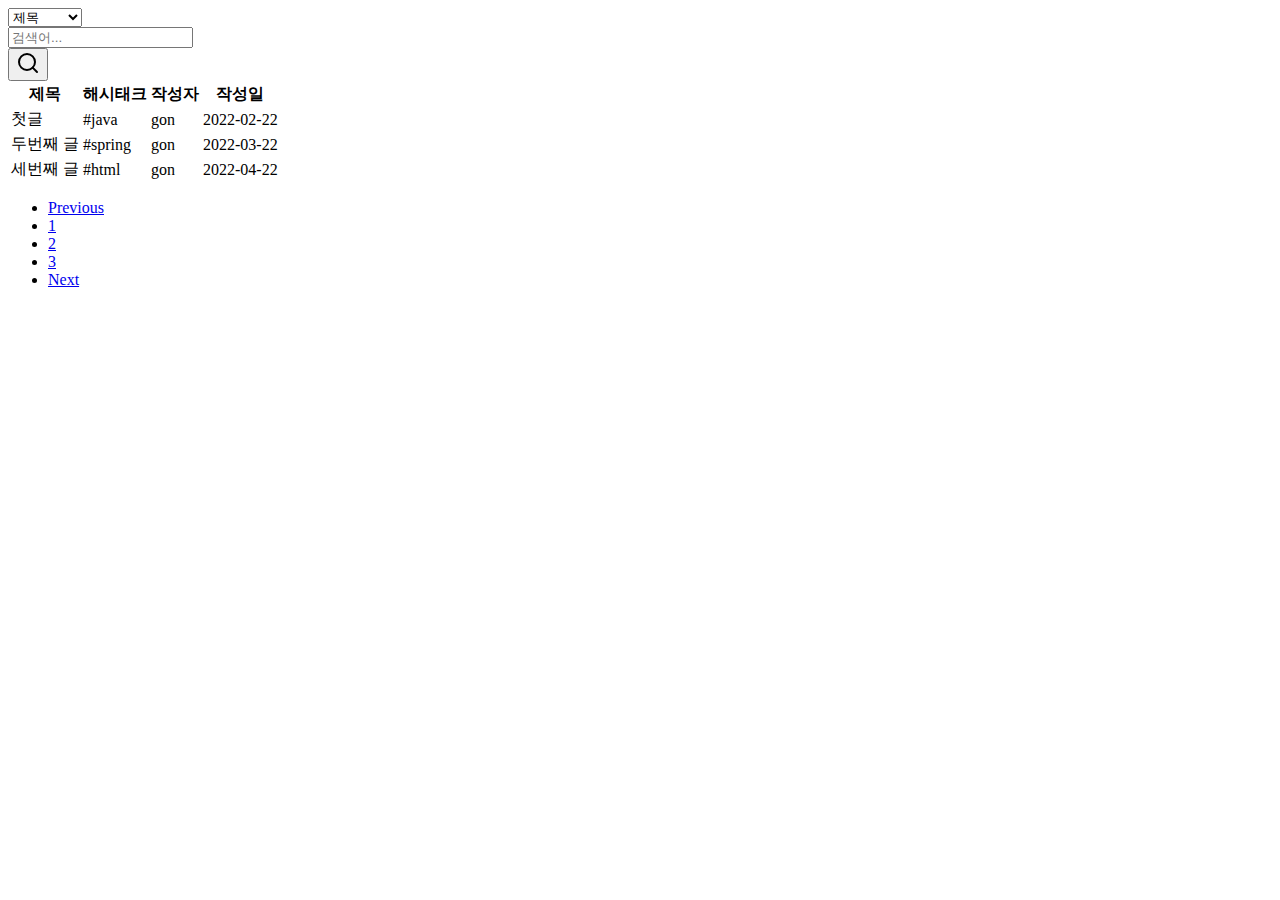
==== src/main/resources/templates/articles/index.html @ cdb36e45 "#16 - 게시판, 게시글 페이지 Bootstrap 예제 code 적용" ====
<!DOCTYPE html>
<html lang="ko">
<head>
    <meta charset="utf-8">
    <meta name="viewport" content="width=device-width, initial-scale=1">
    <meta name="description" content="">
    <meta name="author" content="gon">
    <title>게시판 페이지</title>
    <link href="https://cdn.jsdelivr.net/npm/bootstrap@5.3.2/dist/css/bootstrap.min.css" rel="stylesheet" integrity="sha384-T3c6CoIi6uLrA9TneNEoa7RxnatzjcDSCmG1MXxSR1GAsXEV/Dwwykc2MPK8M2HN" crossorigin="anonymous">
    <link href="/css/search-bar.css" rel="stylesheet">

</head>

<body>
    <header id="header"></header>

    <main>
        <main class="container">

            <div class="row">
                <div class="card card-margin search-form">
                    <div class="card-body p-0">
                        <form id="search-form">
                            <div class="row">
                                <div class="col-12">
                                    <div class="row no-gutters">
                                        <div class="col-lg-3 col-md-3 col-sm-12 p-0">
                                            <label for="search-type" hidden>검색 유형</label>
                                            <select class="form-control" id="search-type" name="searchType">
                                                <option>제목</option>
                                                <option>본문</option>
                                                <option>id</option>
                                                <option>닉네임</option>
                                                <option>해시태그</option>
                                            </select>
                                        </div>
                                        <div class="col-lg-8 col-md-6 col-sm-12 p-0">
                                            <label for="search-value" hidden>검색어</label>
                                            <input type="text" placeholder="검색어..." class="form-control" id="search-value" name="searchValue">
                                        </div>
                                        <div class="col-lg-1 col-md-3 col-sm-12 p-0">
                                            <button type="submit" class="btn btn-base">
                                                <svg xmlns="http://www.w3.org/2000/svg" width="24" height="24" viewBox="0 0 24 24" fill="none" stroke="currentColor" stroke-width="2" stroke-linecap="round" stroke-linejoin="round" class="feather feather-search">
                                                    <circle cx="11" cy="11" r="8"></circle>
                                                    <line x1="21" y1="21" x2="16.65" y2="16.65"></line>
                                                </svg>
                                            </button>
                                        </div>
                                    </div>
                                </div>
                            </div>
                        </form>
                    </div>
                </div>
            </div>
        </main>

        <table class="table">
            <thead>
                <tr>
                    <th class="col-6">제목</th>
                    <th class="col-2">해시태크</th>
                    <th class="col">작성자</th>
                    <th class="col">작성일</th>
                </tr>
            </thead>
            <tbody>
                <tr>
                    <td>첫글</td>
                    <td>#java</td>
                    <td>gon</td>
                    <td>2022-02-22</td>
                </tr>
                <tr>
                    <td>두번째 글</td>
                    <td>#spring</td>
                    <td>gon</td>
                    <td>2022-03-22</td>
                </tr>
                <tr>
                    <td>세번째 글</td>
                    <td>#html</td>
                    <td>gon</td>
                    <td>2022-04-22</td>
                </tr>
            </tbody>
        </table>

        <nav aria-label="Page navigation example">
            <ul class="pagination justify-content-center">
                <li class="page-item"><a class="page-link" href="#">Previous</a></li>
                <li class="page-item"><a class="page-link" href="#">1</a></li>
                <li class="page-item"><a class="page-link" href="#">2</a></li>
                <li class="page-item"><a class="page-link" href="#">3</a></li>
                <li class="page-item"><a class="page-link" href="#">Next</a></li>
            </ul>
        </nav>

    </main>

    <footer id="footer"></footer>

    <script src="https://cdn.jsdelivr.net/npm/bootstrap@5.3.2/dist/js/bootstrap.bundle.min.js" integrity="sha384-C6RzsynM9kWDrMNeT87bh95OGNyZPhcTNXj1NW7RuBCsyN/o0jlpcV8Qyq46cDfL" crossorigin="anonymous"></script>
</body>
</html>
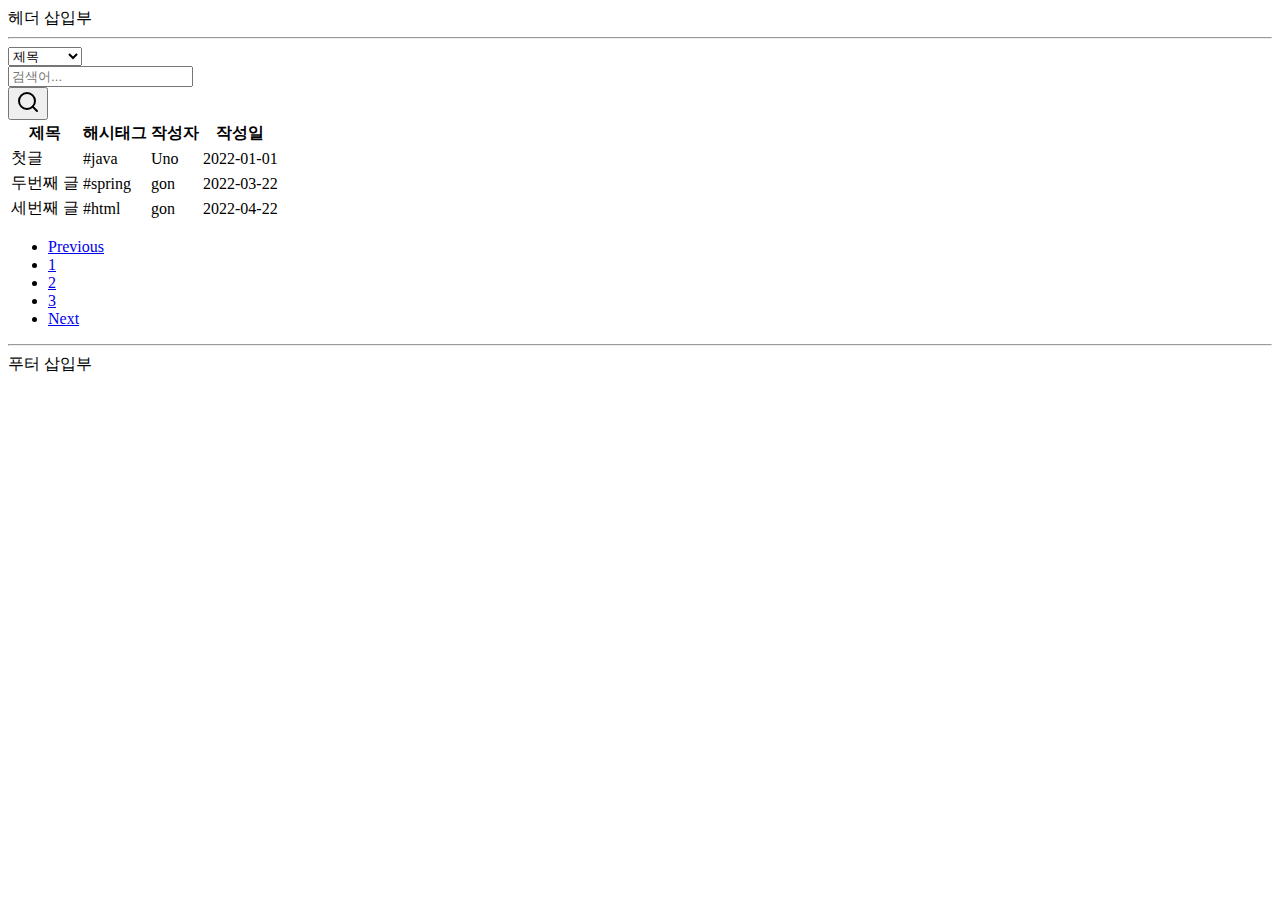
==== commit 23a1cd2f: "#20 - 게시판 view template 구현" ====
--- a/src/main/resources/templates/articles/index.html
+++ b/src/main/resources/templates/articles/index.html
@@ -11,8 +11,12 @@
 
 </head>
 
+
 <body>
-    <header id="header"></header>
+    <header id="header">
+        헤더 삽입부
+        <hr>
+    </header>
 
     <main>
         <main class="container">
@@ -55,21 +59,21 @@
             </div>
         </main>
 
-        <table class="table">
+        <table class="table" id="article-table">
             <thead>
                 <tr>
-                    <th class="col-6">제목</th>
-                    <th class="col-2">해시태크</th>
-                    <th class="col">작성자</th>
-                    <th class="col">작성일</th>
+                    <th class="title col-6">제목</th>
+                    <th class="hashtag col-2">해시태그</th>
+                    <th class="user-id col">작성자</th>
+                    <th class="created-at col">작성일</th>
                 </tr>
             </thead>
             <tbody>
                 <tr>
-                    <td>첫글</td>
-                    <td>#java</td>
-                    <td>gon</td>
-                    <td>2022-02-22</td>
+                    <td class="title"><a>첫글</a></td>
+                    <td class="hashtag">#java</td>
+                    <td class="user-id">Uno</td>
+                    <td class="created-at"><time>2022-01-01</time></td>
                 </tr>
                 <tr>
                     <td>두번째 글</td>
@@ -98,8 +102,12 @@
 
     </main>
 
-    <footer id="footer"></footer>
+    <footer id="footer">
+        <hr>
+        푸터 삽입부
+    </footer>
 
     <script src="https://cdn.jsdelivr.net/npm/bootstrap@5.3.2/dist/js/bootstrap.bundle.min.js" integrity="sha384-C6RzsynM9kWDrMNeT87bh95OGNyZPhcTNXj1NW7RuBCsyN/o0jlpcV8Qyq46cDfL" crossorigin="anonymous"></script>
 </body>
-</html>+</html>
+
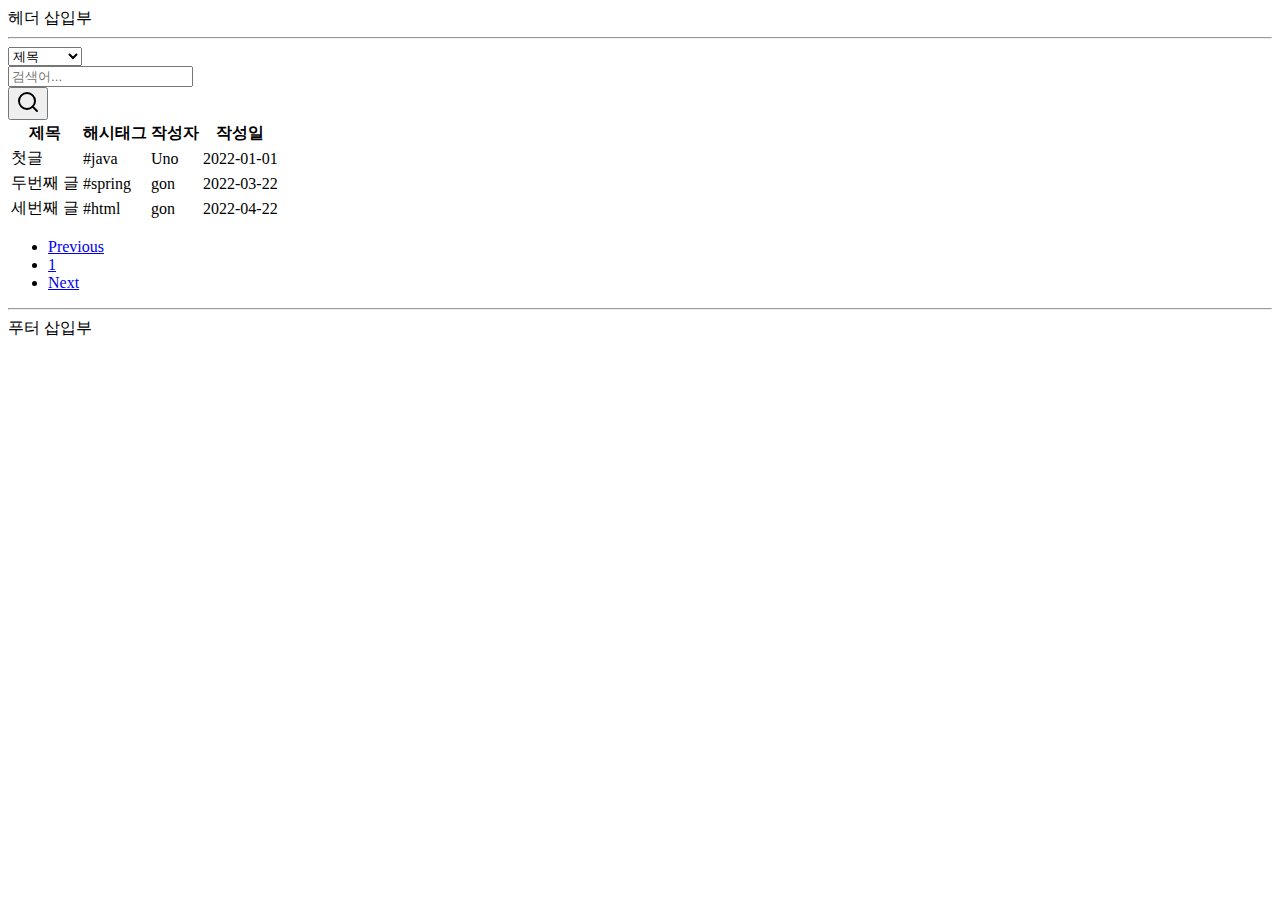
==== commit 3eefda4e: "#24 - View Template에 pagination 기능 반영" ====
--- a/src/main/resources/templates/articles/index.html
+++ b/src/main/resources/templates/articles/index.html
@@ -90,12 +90,10 @@
             </tbody>
         </table>
 
-        <nav aria-label="Page navigation example">
+        <nav id="pagination" aria-label="Page navigation example">
             <ul class="pagination justify-content-center">
                 <li class="page-item"><a class="page-link" href="#">Previous</a></li>
                 <li class="page-item"><a class="page-link" href="#">1</a></li>
-                <li class="page-item"><a class="page-link" href="#">2</a></li>
-                <li class="page-item"><a class="page-link" href="#">3</a></li>
                 <li class="page-item"><a class="page-link" href="#">Next</a></li>
             </ul>
         </nav>
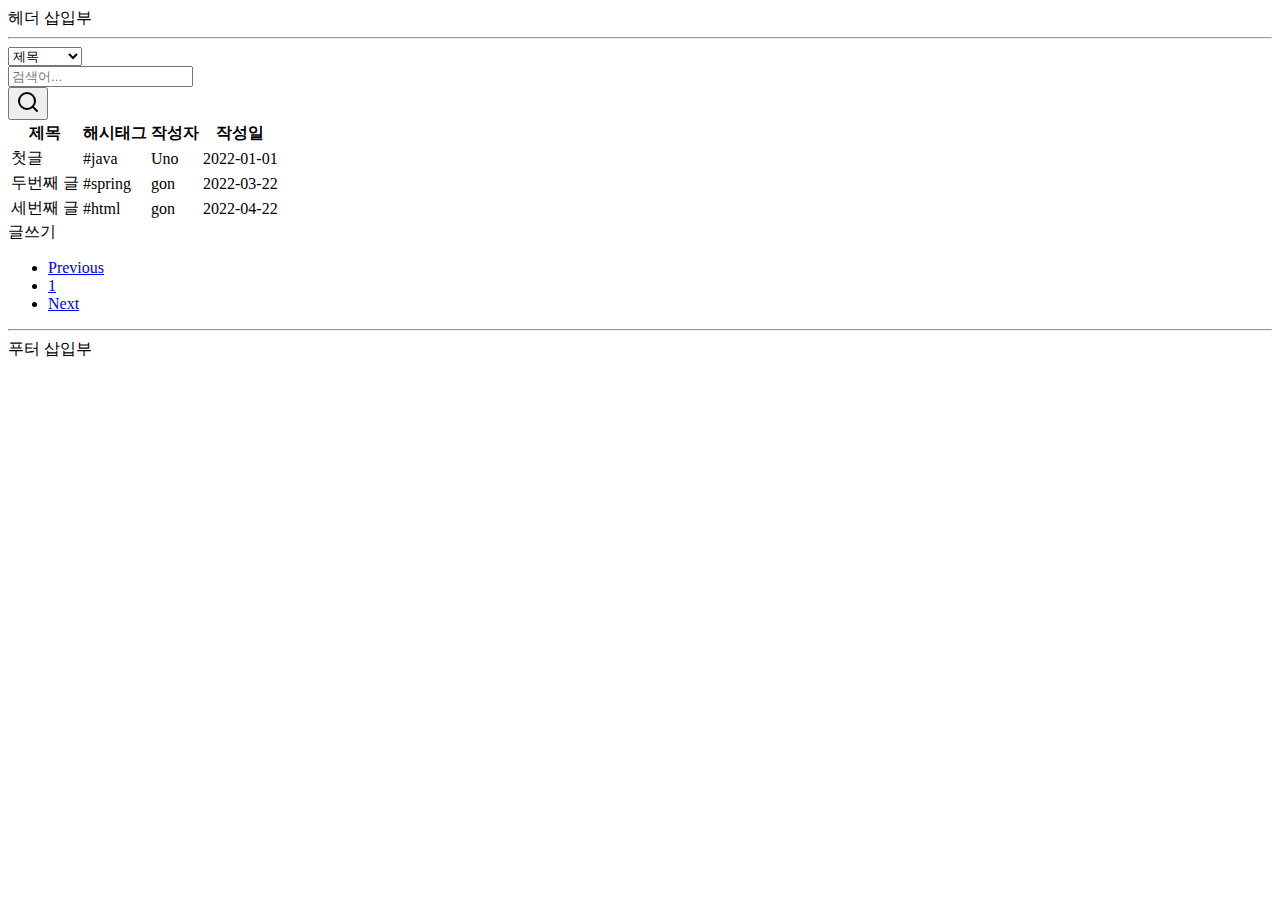
==== commit f14a80c7: "#36 - 기존 view 에 글쓰기 버튼 추가 및 관련 refactoring" ====
--- a/src/main/resources/templates/articles/index.html
+++ b/src/main/resources/templates/articles/index.html
@@ -8,6 +8,7 @@
     <title>게시판 페이지</title>
     <link href="https://cdn.jsdelivr.net/npm/bootstrap@5.3.2/dist/css/bootstrap.min.css" rel="stylesheet" integrity="sha384-T3c6CoIi6uLrA9TneNEoa7RxnatzjcDSCmG1MXxSR1GAsXEV/Dwwykc2MPK8M2HN" crossorigin="anonymous">
     <link href="/css/search-bar.css" rel="stylesheet">
+    <link href="/css/articles/table-header.css" rel="stylesheet">
 
 </head>
 
@@ -18,57 +19,56 @@
         <hr>
     </header>
 
-    <main>
-        <main class="container">
+    <main class="container">
 
-            <div class="row">
-                <div class="card card-margin search-form">
-                    <div class="card-body p-0">
-                        <form id="search-form">
-                            <div class="row">
-                                <div class="col-12">
-                                    <div class="row no-gutters">
-                                        <div class="col-lg-3 col-md-3 col-sm-12 p-0">
-                                            <label for="search-type" hidden>검색 유형</label>
-                                            <select class="form-control" id="search-type" name="searchType">
-                                                <option>제목</option>
-                                                <option>본문</option>
-                                                <option>id</option>
-                                                <option>닉네임</option>
-                                                <option>해시태그</option>
-                                            </select>
-                                        </div>
-                                        <div class="col-lg-8 col-md-6 col-sm-12 p-0">
-                                            <label for="search-value" hidden>검색어</label>
-                                            <input type="text" placeholder="검색어..." class="form-control" id="search-value" name="searchValue">
-                                        </div>
-                                        <div class="col-lg-1 col-md-3 col-sm-12 p-0">
-                                            <button type="submit" class="btn btn-base">
-                                                <svg xmlns="http://www.w3.org/2000/svg" width="24" height="24" viewBox="0 0 24 24" fill="none" stroke="currentColor" stroke-width="2" stroke-linecap="round" stroke-linejoin="round" class="feather feather-search">
-                                                    <circle cx="11" cy="11" r="8"></circle>
-                                                    <line x1="21" y1="21" x2="16.65" y2="16.65"></line>
-                                                </svg>
-                                            </button>
-                                        </div>
+        <div class="row">
+            <div class="card card-margin search-form">
+                <div class="card-body p-0">
+                    <form id="search-form">
+                        <div class="row">
+                            <div class="col-12">
+                                <div class="row no-gutters">
+                                    <div class="col-lg-3 col-md-3 col-sm-12 p-0">
+                                        <label for="search-type" hidden>검색 유형</label>
+                                        <select class="form-control" id="search-type" name="searchType">
+                                            <option>제목</option>
+                                            <option>본문</option>
+                                            <option>id</option>
+                                            <option>닉네임</option>
+                                            <option>해시태그</option>
+                                        </select>
+                                    </div>
+                                    <div class="col-lg-8 col-md-6 col-sm-12 p-0">
+                                        <label for="search-value" hidden>검색어</label>
+                                        <input type="text" placeholder="검색어..." class="form-control" id="search-value" name="searchValue">
+                                    </div>
+                                    <div class="col-lg-1 col-md-3 col-sm-12 p-0">
+                                        <button type="submit" class="btn btn-base">
+                                            <svg xmlns="http://www.w3.org/2000/svg" width="24" height="24" viewBox="0 0 24 24" fill="none" stroke="currentColor" stroke-width="2" stroke-linecap="round" stroke-linejoin="round" class="feather feather-search">
+                                                <circle cx="11" cy="11" r="8"></circle>
+                                                <line x1="21" y1="21" x2="16.65" y2="16.65"></line>
+                                            </svg>
+                                        </button>
                                     </div>
                                 </div>
                             </div>
-                        </form>
-                    </div>
+                        </div>
+                    </form>
                 </div>
             </div>
-        </main>
+        </div>
 
-        <table class="table" id="article-table">
-            <thead>
+        <div class="row">
+            <table class="table" id="article-table">
+                <thead>
                 <tr>
-                    <th class="title col-6">제목</th>
-                    <th class="hashtag col-2">해시태그</th>
-                    <th class="user-id col">작성자</th>
-                    <th class="created-at col">작성일</th>
+                    <th class="title col-6"><a>제목</a></th>
+                    <th class="hashtag col-2"><a>해시태그</a></th>
+                    <th class="user-id"><a>작성자</a></th>
+                    <th class="created-at"><a>작성일</a></th>
                 </tr>
-            </thead>
-            <tbody>
+                </thead>
+                <tbody>
                 <tr>
                     <td class="title"><a>첫글</a></td>
                     <td class="hashtag">#java</td>
@@ -87,17 +87,25 @@
                     <td>gon</td>
                     <td>2022-04-22</td>
                 </tr>
-            </tbody>
-        </table>
+                </tbody>
+            </table>
+        </div>
 
-        <nav id="pagination" aria-label="Page navigation example">
-            <ul class="pagination justify-content-center">
-                <li class="page-item"><a class="page-link" href="#">Previous</a></li>
-                <li class="page-item"><a class="page-link" href="#">1</a></li>
-                <li class="page-item"><a class="page-link" href="#">Next</a></li>
-            </ul>
-        </nav>
+        <div class="row">
+            <div class="d-grid gap-2 d-md-flex justify-content-md-end">
+                <a class="btn btn-primary me-md-2" role="button" id="write-article">글쓰기</a>
+            </div>
+        </div>
 
+        <div class="row">
+            <nav id="pagination" aria-label="Page navigation example">
+                <ul class="pagination justify-content-center">
+                    <li class="page-item"><a class="page-link" href="#">Previous</a></li>
+                    <li class="page-item"><a class="page-link" href="#">1</a></li>
+                    <li class="page-item"><a class="page-link" href="#">Next</a></li>
+                </ul>
+            </nav>
+        </div>
     </main>
 
     <footer id="footer">
